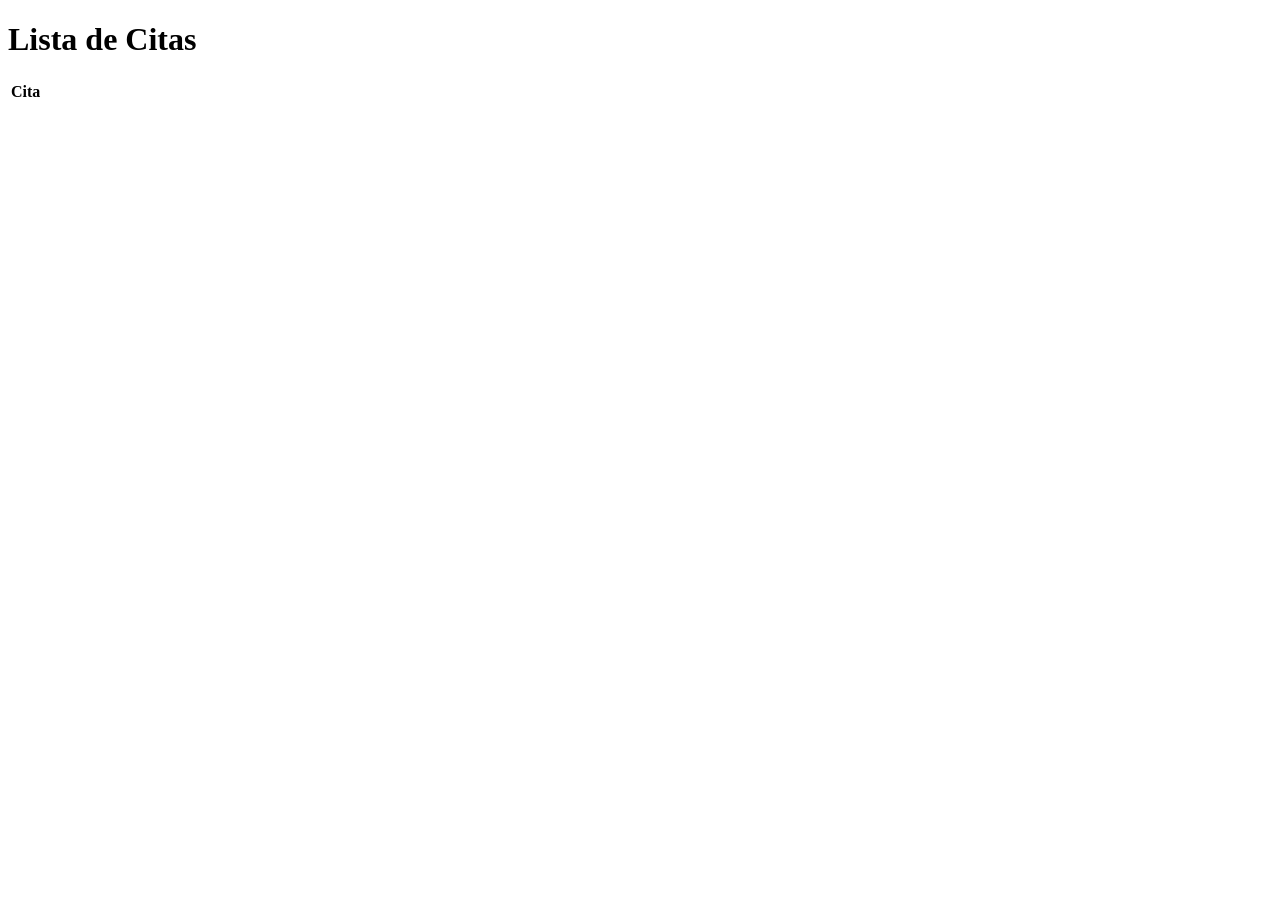
==== index.html @ 0241ec4b "Avance: Archivo index.html" ====
<!DOCTYPE html>
<html lang="es">
<head>
    <meta charset="UTF-8">
    <meta name="viewport" content="width=device-width, initial-scale=1.0">
    <title>Consumir API-REST</title>
    <script type="module" src="main.js"></script>
</head>
<body>
    <header>
        <h1>Lista de Citas</h1>
    </header>
    <div class="citas" id="citas">
        <table>
            <th>Cita</th>
        </table>
    </div>
</body>
</html>
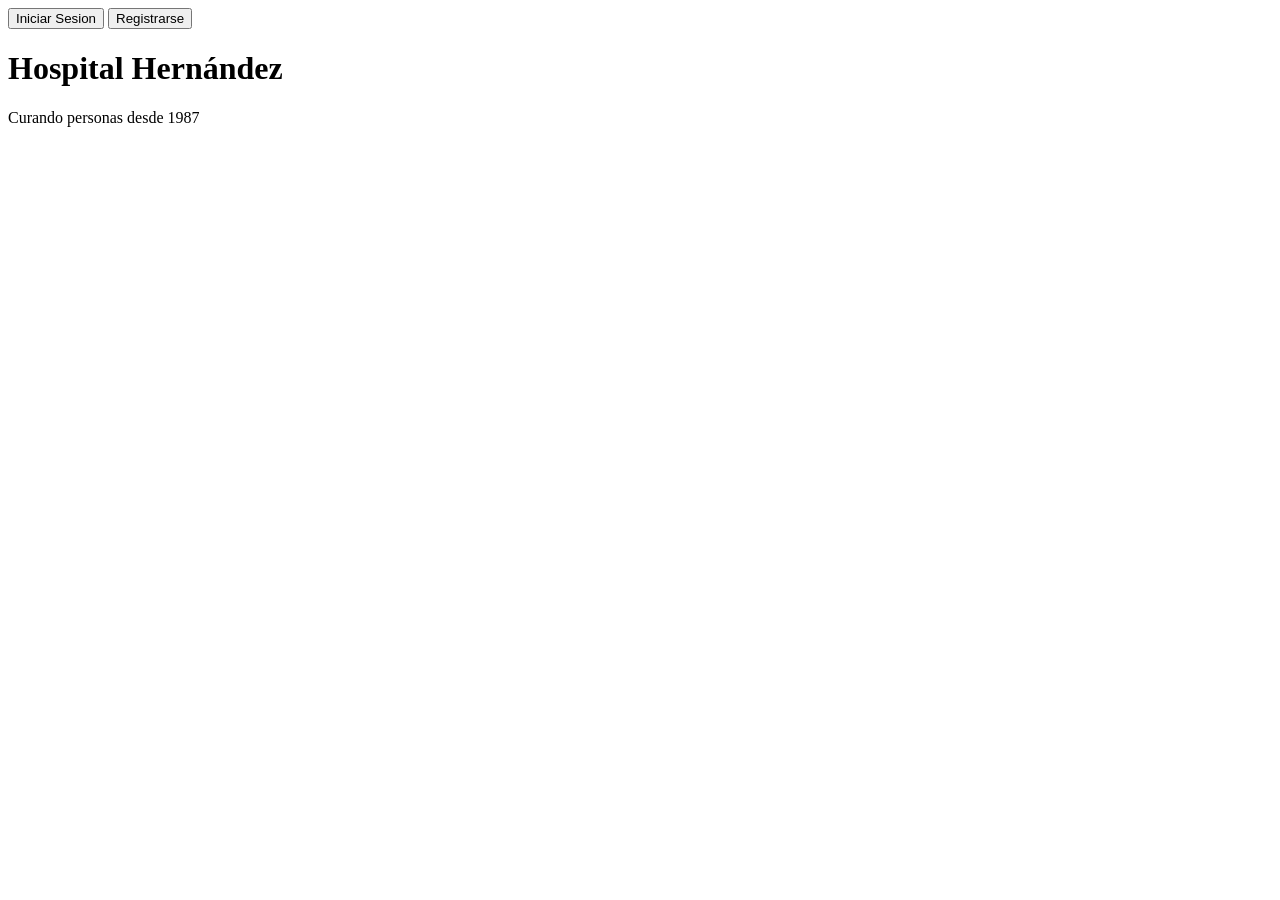
==== commit baae37e9: "Avance: Archivo index.html" ====
--- a/index.html
+++ b/index.html
@@ -5,15 +5,16 @@
     <meta name="viewport" content="width=device-width, initial-scale=1.0">
     <title>Consumir API-REST</title>
     <script type="module" src="main.js"></script>
+    <link rel="stylesheet" href="styles.css">
 </head>
 <body>
-    <header>
-        <h1>Lista de Citas</h1>
-    </header>
-    <div class="citas" id="citas">
-        <table>
-            <th>Cita</th>
-        </table>
+    <nav class="barra-nav">
+        <button class="button" id="login">Iniciar Sesion</button>
+        <button class="button" id="registrarse">Registrarse</button>
+    </nav>
+    <div class="card-presentation">
+        <h1 id="titulo">Hospital Hernández</h1>
+        <p class="parrafo">Curando personas desde 1987</p>
     </div>
 </body>
 </html>
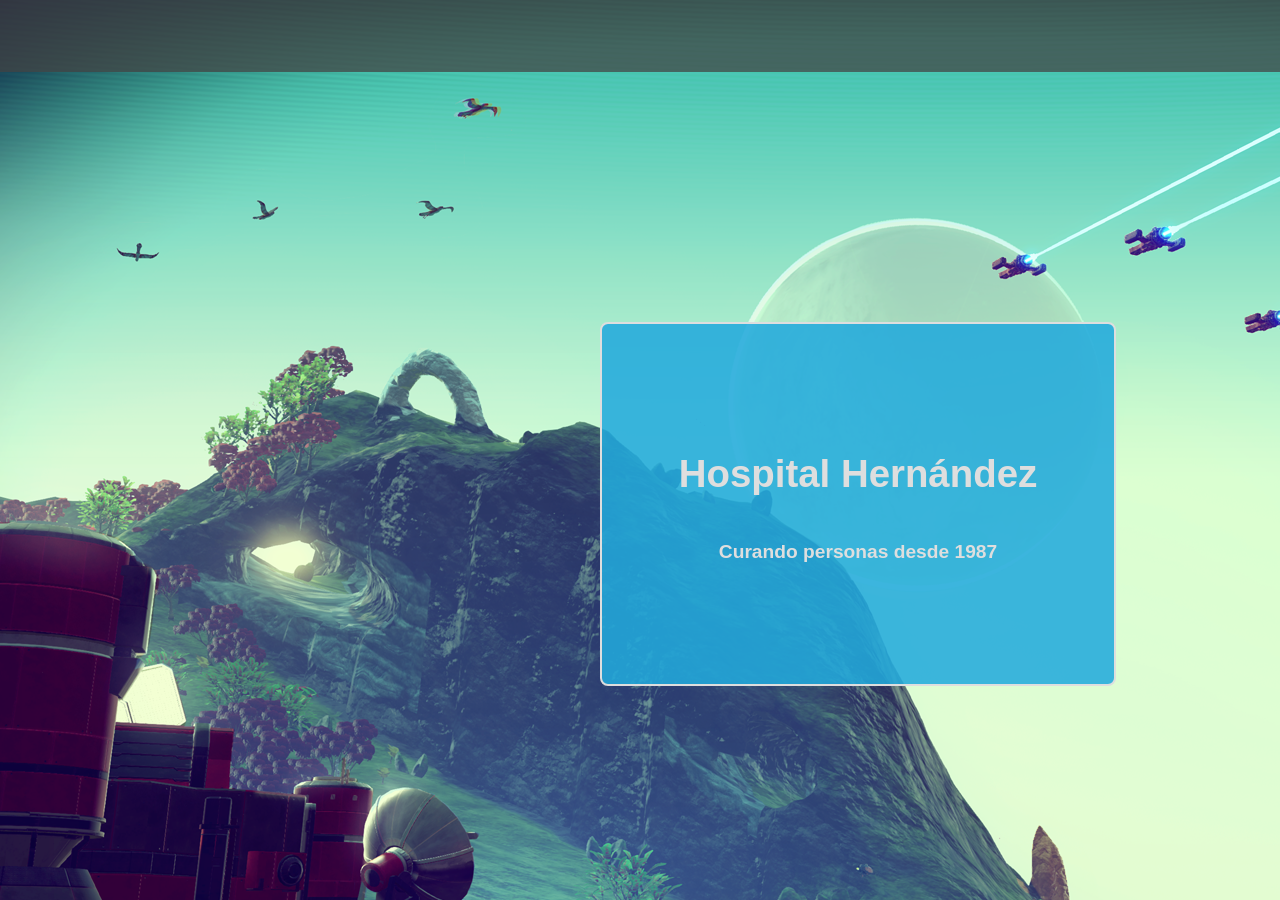
==== commit 1dde2b3a: "Correccion: Archivo index.html" ====
--- a/index.html
+++ b/index.html
@@ -4,7 +4,6 @@
     <meta charset="UTF-8">
     <meta name="viewport" content="width=device-width, initial-scale=1.0">
     <title>Consumir API-REST</title>
-    <script type="module" src="main.js"></script>
     <link rel="stylesheet" href="styles.css">
 </head>
 <body>
@@ -16,5 +15,6 @@
         <h1 id="titulo">Hospital Hernández</h1>
         <p class="parrafo">Curando personas desde 1987</p>
     </div>
+    <script type="module" src="./js/main.js"></script>
 </body>
 </html>
--- a/styles.css
+++ b/styles.css
@@ -0,0 +1,53 @@
+body {
+    background-image: url("./resources/fondo.png");
+    margin: 0;
+}
+
+.barra-nav {
+    background-color: #444b;
+    height: 8vh;
+}
+
+.button {
+    width: 150px;
+    height: 40px;
+    border: 1px solid #dedede; 
+    border-radius: 5px;
+    position: relative;
+    left: 1530px;
+    top: 17px;
+    margin: 0 15px;
+    background-color: #2afc;
+    color: #dedede;
+    font-size: large;
+    font-weight: bold;
+    font-family: 'Franklin Gothic Medium', 'Arial Narrow', Arial, sans-serif;
+}
+
+.button:hover {
+    background-color: #28fc;
+}
+
+.card-presentation {
+    position: relative;
+    left: 600px;
+    top: 250px;
+    border: 2px solid #dedede;
+    border-radius: 8px;
+    background-color: #2add;
+    width: 40vw;
+    height: 40vh;
+    display: grid;
+    text-align: center;
+    align-content: center;
+    color: #dedede;
+    font-family: 'Franklin Gothic Medium', 'Arial Narrow', Arial, sans-serif;
+    font-weight: bold;
+    font-size: larger;
+}
+
+.input {
+    height: 30px;
+    width: 10vw;
+    border-radius: 5px;
+}
